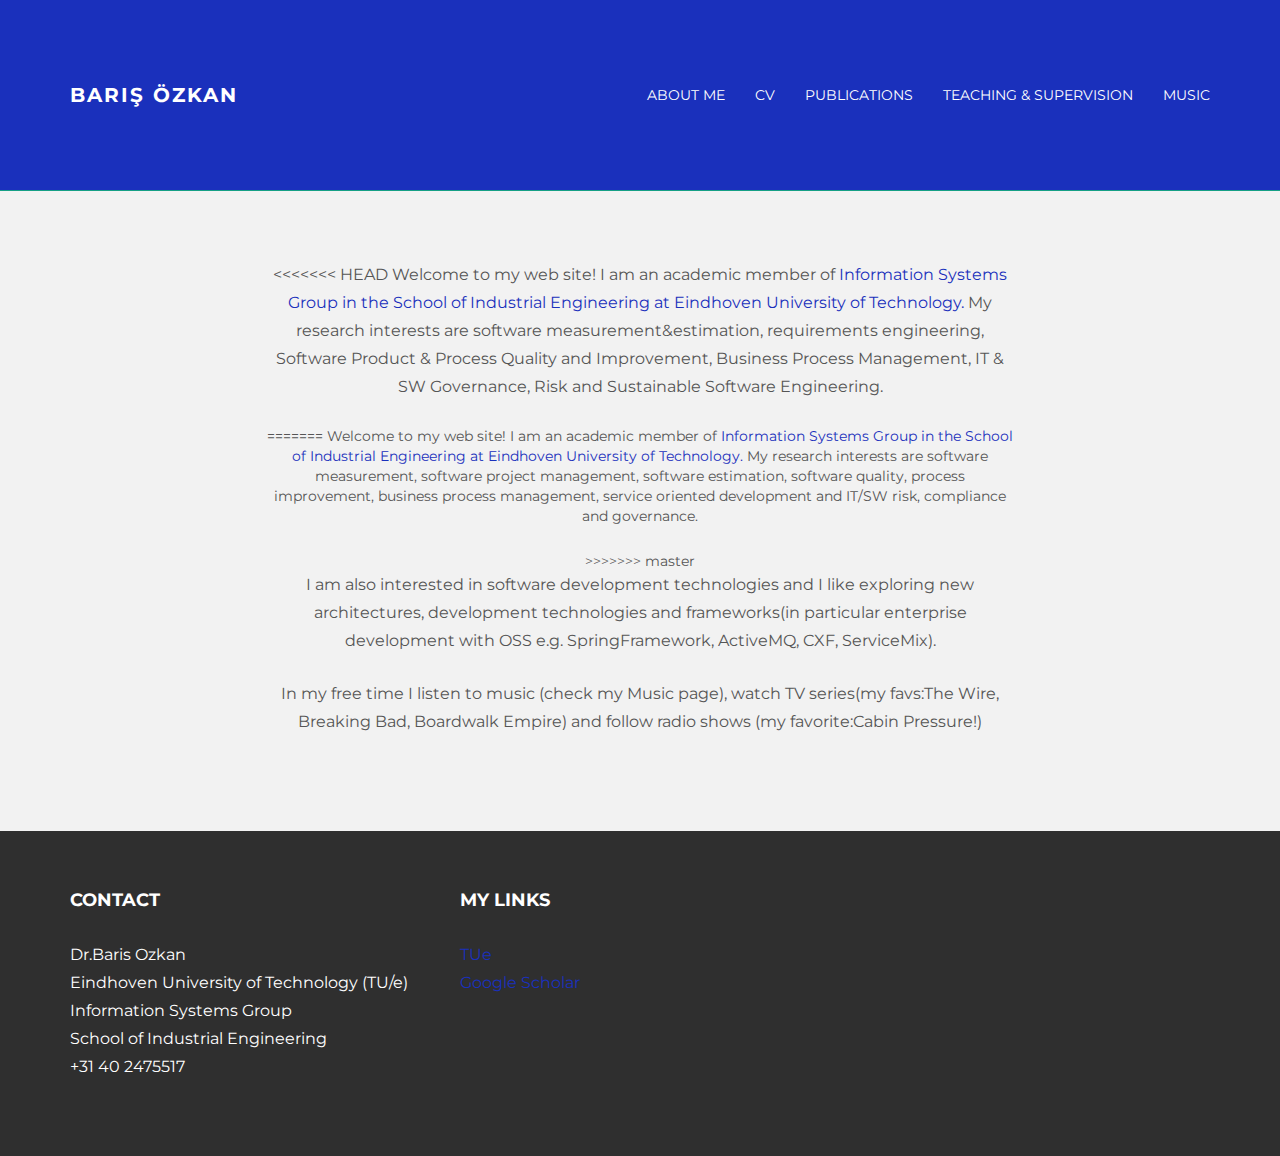
==== index.html @ 9fc0e9d5 "favs" ====
<!DOCTYPE html>
<html lang="en">
  <head>
    <meta charset="utf-8">
    <meta http-equiv="X-UA-Compatible" content="IE=edge">
    <meta name="viewport" content="width=device-width, initial-scale=1.0">
    <meta name="description" content="">
    <meta name="author" content="">
    <link rel="shortcut icon" href="../../docs-assets/ico/favicon.png">

    <title>Baris Ozkan  </title>

    <!-- Bootstrap core CSS -->
    <link href="assets/css/bootstrap.css" rel="stylesheet">


    <!-- Custom styles for this template -->
    <link href="assets/css/main.css" rel="stylesheet">

    <script src="https://code.jquery.com/jquery-1.10.2.min.js"></script>
    <script src="assets/js/hover.zoom.js"></script>
    <script src="assets/js/hover.zoom.conf.js"></script>

    <!-- HTML5 shim and Respond.js IE8 support of HTML5 elements and media queries -->
    <!--[if lt IE 9]>
      <script src="https://oss.maxcdn.com/libs/html5shiv/3.7.0/html5shiv.js"></script>
      <script src="https://oss.maxcdn.com/libs/respond.js/1.3.0/respond.min.js"></script>
    <![endif]-->
  </head>

  <body>

    <!-- Static navbar -->
    <div class="navbar navbar-inverse navbar-static-top">
      <div class="container">
        <div class="navbar-header">
          <button type="button" class="navbar-toggle" data-toggle="collapse" data-target=".navbar-collapse">
            <span class="icon-bar"></span>
            <span class="icon-bar"></span>
            <span class="icon-bar"></span>
          </button>
          <a class="navbar-brand" href="index.html">Barış Özkan</a>
        </div>
        <div class="navbar-collapse collapse">
          <ul class="nav navbar-nav navbar-right">
            <li><a href="index.html">About Me</a></li>
			<li><a href="cv.html">CV</a></li>
            <li><a href="publications.html">Publications</a></li>
            <li><a href="teaching.html">Teaching & Supervision</a></li>
			<li><a href="music.html">Music</a></li>
          </ul>
        </div><!--/.nav-collapse -->
      </div>
    </div>

	<!-- +++++ Welcome Section +++++ -->
	<div id="ww">
	    <div class="container">
			<div class="row">
				<div class="col-lg-8 col-lg-offset-2 centered">
							
					<p class="text-justify">
<<<<<<< HEAD
					Welcome to my web site! I am an academic member of  <a href="http://tue.nl"> Information Systems Group in the School of Industrial Engineering at Eindhoven University of Technology.</a> My research interests are  software measurement&estimation, requirements engineering, Software Product & Process Quality and Improvement, Business Process Management, IT & SW Governance, Risk and Sustainable Software Engineering. </p>
=======
					Welcome to my web site! I am an academic member of  <a href="http://tue.nl"> Information Systems Group in the School of Industrial Engineering at Eindhoven University of Technology.</a> My research interests are  software measurement, software project management, software estimation, software quality, process improvement, business process management, service oriented development and IT/SW risk, compliance and governance. </p>
>>>>>>> master
					<p class="text-justify">
					I am also interested in software development technologies and I like exploring  new architectures, development technologies and frameworks(in particular enterprise development with  OSS e.g. SpringFramework, ActiveMQ, CXF, ServiceMix).</p>
					
					<p class="text-justify"> In my free time I listen to music (check my Music page), watch TV series(my favs:The Wire, Breaking Bad, Boardwalk Empire) and follow radio shows (my favorite:Cabin Pressure!) </p>
									
				</div><!-- /col-lg-8 -->
			</div><!-- /row -->
	    </div> <!-- /container -->
	</div><!-- /ww -->
	
	
	
	
	<!-- +++++ Footer Section +++++ -->
	
	<div id="footer">
		<div class="container">
			<div class="row">
				<div class="col-lg-4">
					<h4>Contact</h4>
					<p>
						Dr.Baris Ozkan<br/>
						Eindhoven University of Technology (TU/e)<br/>
						Information Systems Group <br/>
						School of Industrial Engineering <br/>
						+31 40 2475517 <br/>					
												
					</p>
				</div><!-- /col-lg-4 -->
				
				<div class="col-lg-4">
					<h4>My Links</h4>
					<p>
						<a href="https://www.tue.nl/en/university/departments/industrial-engineering-innovation-sciences/the-department/staff/detail/ep/e/d/ep-uid/20171233/ep-tab/4/"</a>TUe <br/>
						
						<a href="https://scholar.google.com/citations?user=MIqxWVsAAAAJ&hl=en">Google Scholar</a>
					</p>
				</div><!-- /col-lg-4 -->
				
				
			
			</div>
		
		</div>
	</div>

    <!-- Bootstrap core JavaScript
    ================================================== -->
    <!-- Placed at the end of the document so the pages load faster -->
    <script src="assets/js/bootstrap.min.js"></script>
  </body>
</html>
---- assets/css/main.css ----
/*
 * Author: Carlos Alvarez
 * URL: http://alvarez.is
 *
 * Project Name: STANLEY - Free Bootstrap 3 Theme
 * Version: 1.0
 * URL: http://blacktie.co
 */

@import url(http://fonts.googleapis.com/css?family=Montserrat:400,700);

body {
  	background-color: #ffffff;
  	font-family: 'Montserrat', sans-serif;
    font-weight: 400;
    font-size: 14px;
    color: #555;

    -webkit-font-smoothing: antialiased;
    -webkit-overflow-scrolling: touch;
}

/* Titles */
h1, h2, h3, h4, h5, h6 {
	font-family: 'Montserrat', sans-serif;
    font-weight: 700;
    color: #333;
}

h1 {
	font-size: 35px;
	margin-top: 30px;
	margin-bottom: 30px;
}



/* Paragraph & Typographic */
p {
    line-height: 28px;
    margin-bottom: 25px;
    font-size: 16px;
}

.centered {
    text-align: center;
}

/* Links */
a {
    color: #1a30bc;
    word-wrap: break-word;

    -webkit-transition: color 0.1s ease-in, background 0.1s ease-in;
    -moz-transition: color 0.1s ease-in, background 0.1s ease-in;
    -ms-transition: color 0.1s ease-in, background 0.1s ease-in;
    -o-transition: color 0.1s ease-in, background 0.1s ease-in;
    transition: color 0.1s ease-in, background 0.1s ease-in;
}

a:hover,
a:focus {
    color: #7b7b7b;
    text-decoration: none;
    outline: 0;
}

a:before,
a:after {
    -webkit-transition: color 0.1s ease-in, background 0.1s ease-in;
    -moz-transition: color 0.1s ease-in, background 0.1s ease-in;
    -ms-transition: color 0.1s ease-in, background 0.1s ease-in;
    -o-transition: color 0.1s ease-in, background 0.1s ease-in;
    transition: color 0.1s ease-in, background 0.1s ease-in;
}

 hr {
    display: block;
    height: 1px;
    border: 0;
    border-top: 1px solid #ccc;
    margin: 1em 0;
    padding: 0;
}


.navbar {
	text-transform: uppercase;
	margin-bottom: 0px;
}

.navbar-inverse {
	padding-bottom: 70px;
	padding-top: 70px;
}

.navbar-inverse {
	background-color: #1a30bc	;
	border-color: #16a085;
}

.navbar-inverse .navbar-nav > li > a {
	color: white;
}

.navbar-inverse .navbar-nav > li > a:hover {
	color: #222222;
}

.navbar-brand {
	font-weight: 700;
	font-size: 20px;
	letter-spacing: 2px;
}

.navbar-inverse .navbar-brand {
	color: white;
}

.navbar-inverse .navbar-toggle {
	border-color: transparent;
}

.progress-bar-theme {
  background-color: #1abc9c;
}


/* Helpers */

.mt {
	margin-top: 40px;
	margin-bottom: 40px;
}

.pt {
	padding-top: 50px;
	padding-bottom: 50px;
}


/* +++++ WRAP SECTIONS +++++ */

#ww {
	padding-top: 70px;
	padding-bottom: 70px;
	background-color: #f2f2f2;
}


#footer {
	background-color: #2f2f2f;
	padding-top: 50px;
	padding-bottom: 50px; 
}

#footer p {
	color: white;
}

#footer h4 {
	color: white;
	text-transform: uppercase;
	padding-bottom: 20px;
}


/* +++++ Color Wraps / Blog Page +++++ */

#grey {
	padding-top: 60px;
	padding-bottom: 60px;
	background-color: #f2f2f2;
}

#white {
	padding-top: 60px;
	padding-bottom: 60px;
	background-color: #ffffff;
}



/* Blog Date*/
bd {
	font-size: 12px;
	text-transform: uppercase;
	color: #d2d2d2;
	font-weight: 700;
}

/* Blog Author*/
ba {
	font-size: 12px;
	text-transform: uppercase;
}

/* Blog Quote */
.bq {
	font-size: 22px;
	padding-top: 30px;
}

/* Blog Tags */
bt {
	font-size: 12px;
}

/* ================== PORTFOLIO IMAGES HOVER EFFECT ================== */
/* Effects also are controled by hover.zoom.js */
.zoom { 
    display:block; 
    position:relative; 
    overflow:hidden; 
    background:transparent url(../img/loader.gif) no-repeat center;
}


    .zoomOverlay {
        position:absolute;
        top:0; left:0;
        bottom:0; right:0;
        display:none;
        background-image:url(../img/zoom.png);
        background-repeat:no-repeat;
        background-position:center;
    }

.zoom2 {
	opacity: 1;
}

.zoom2:hover {
	opacity: 0.5;
}

/* glyphicon Configuration */

.glyphicon {
	font-size: 40px;
	color: #1abc9c;
}
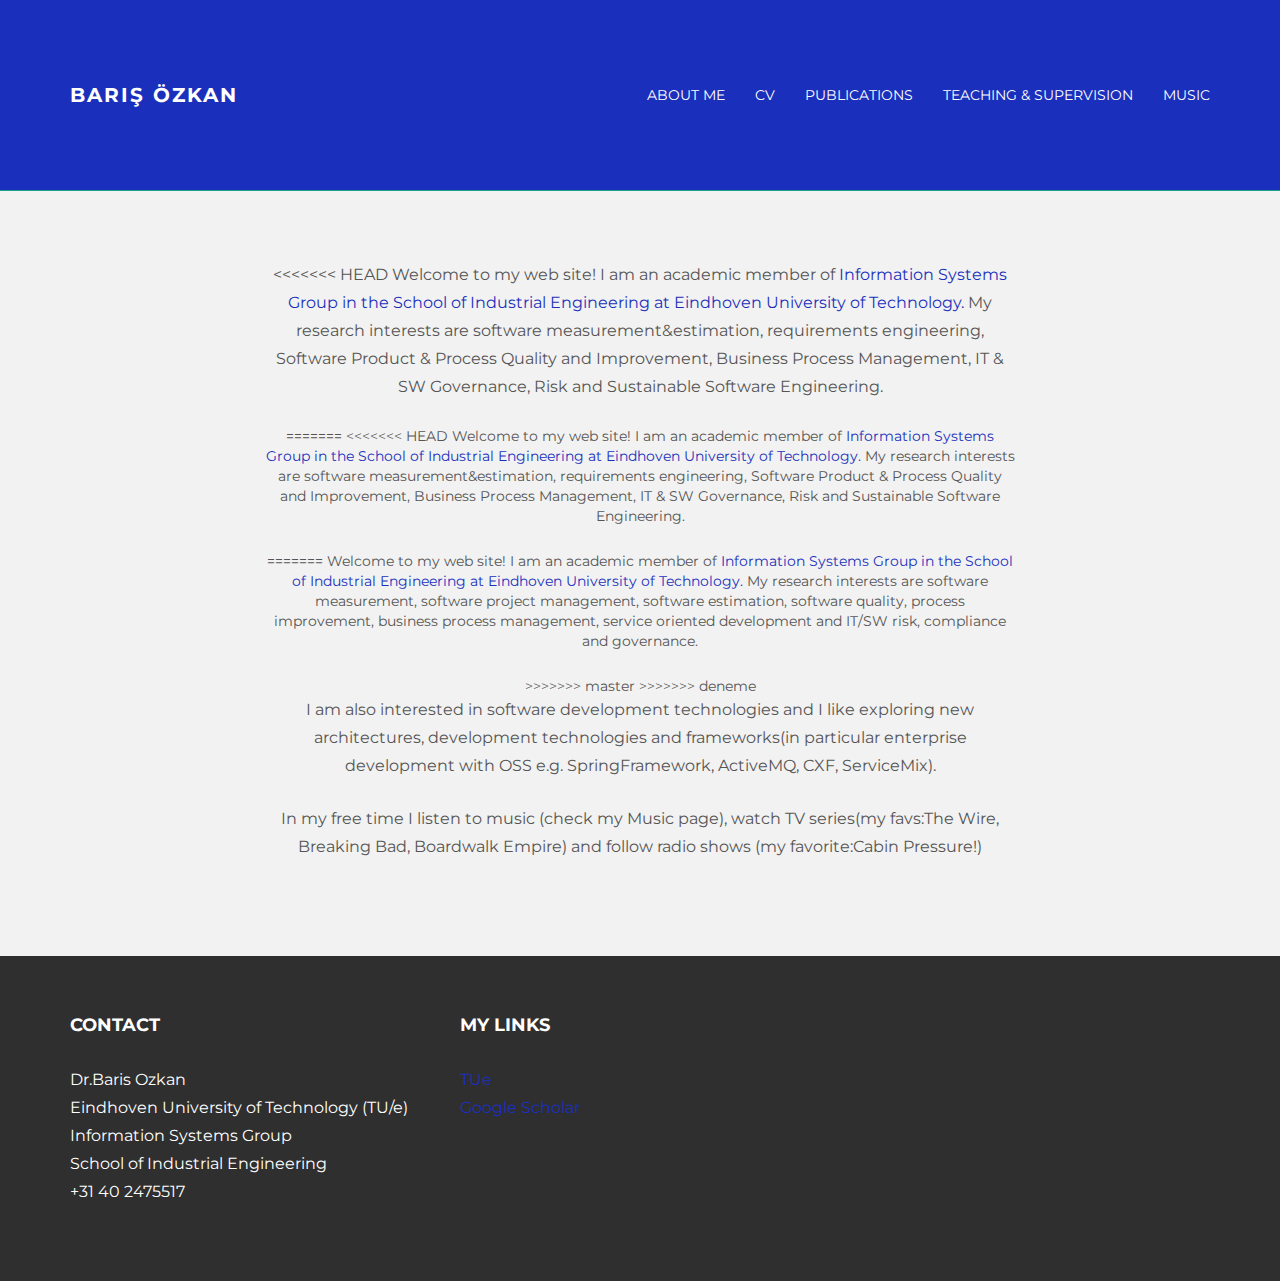
==== commit d895f463: "Merge branch 'deneme'" ====
--- a/index.html
+++ b/index.html
@@ -63,8 +63,12 @@
 <<<<<<< HEAD
 					Welcome to my web site! I am an academic member of  <a href="http://tue.nl"> Information Systems Group in the School of Industrial Engineering at Eindhoven University of Technology.</a> My research interests are  software measurement&estimation, requirements engineering, Software Product & Process Quality and Improvement, Business Process Management, IT & SW Governance, Risk and Sustainable Software Engineering. </p>
 =======
+<<<<<<< HEAD
+					Welcome to my web site! I am an academic member of  <a href="http://tue.nl"> Information Systems Group in the School of Industrial Engineering at Eindhoven University of Technology.</a> My research interests are  software measurement&estimation, requirements engineering, Software Product & Process Quality and Improvement, Business Process Management, IT & SW Governance, Risk and Sustainable Software Engineering. </p>
+=======
 					Welcome to my web site! I am an academic member of  <a href="http://tue.nl"> Information Systems Group in the School of Industrial Engineering at Eindhoven University of Technology.</a> My research interests are  software measurement, software project management, software estimation, software quality, process improvement, business process management, service oriented development and IT/SW risk, compliance and governance. </p>
 >>>>>>> master
+>>>>>>> deneme
 					<p class="text-justify">
 					I am also interested in software development technologies and I like exploring  new architectures, development technologies and frameworks(in particular enterprise development with  OSS e.g. SpringFramework, ActiveMQ, CXF, ServiceMix).</p>
 					
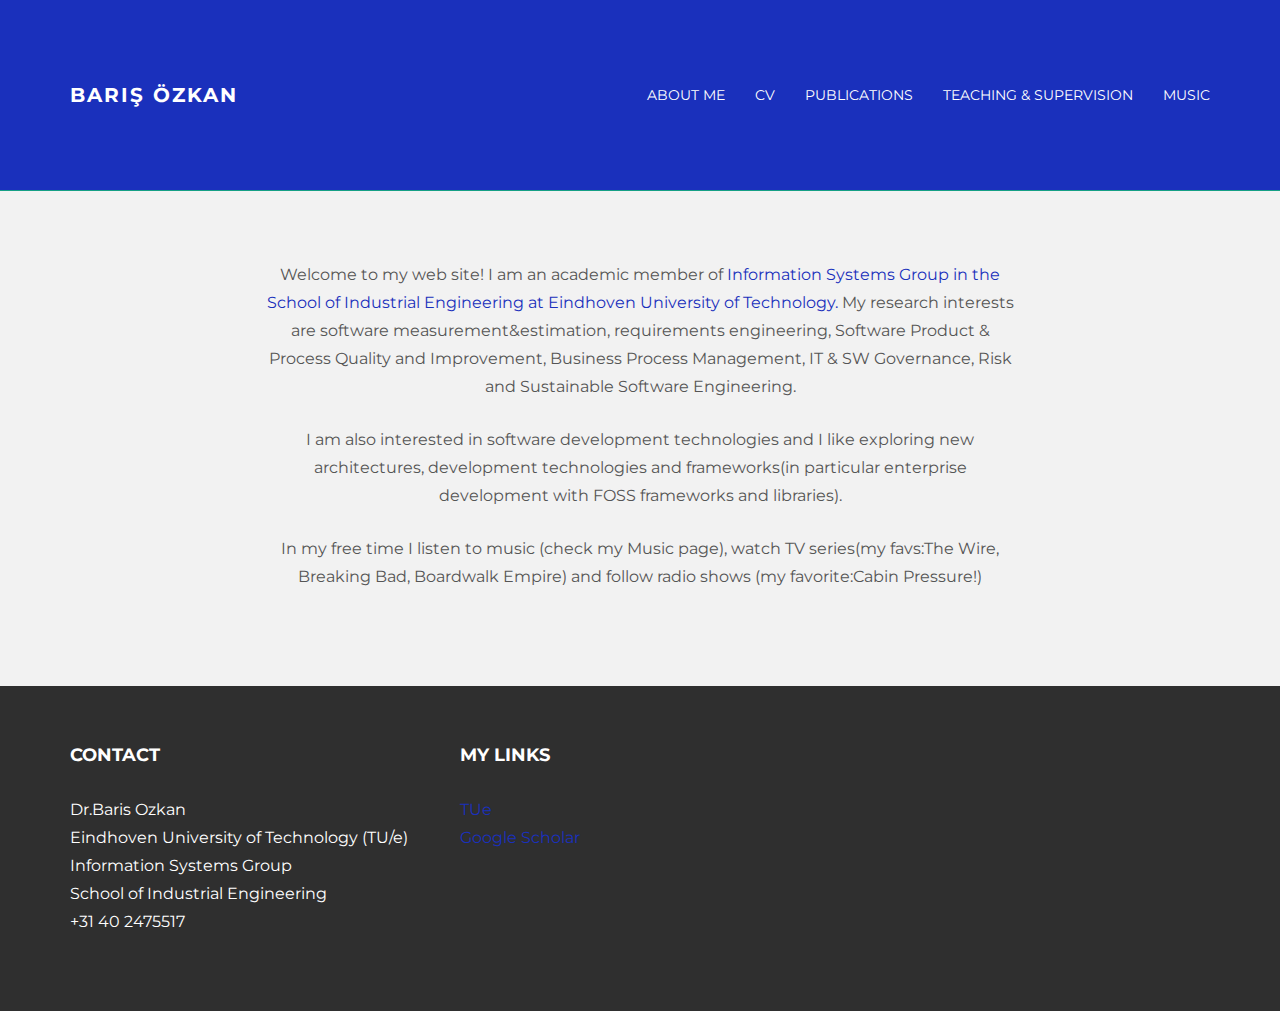
==== commit 2de5414d: "Revert "Add files via upload"" ====
--- a/index.html
+++ b/index.html
@@ -60,17 +60,10 @@
 				<div class="col-lg-8 col-lg-offset-2 centered">
 							
 					<p class="text-justify">
-<<<<<<< HEAD
-					Welcome to my web site! I am an academic member of  <a href="http://tue.nl"> Information Systems Group in the School of Industrial Engineering at Eindhoven University of Technology.</a> My research interests are  software measurement&estimation, requirements engineering, Software Product & Process Quality and Improvement, Business Process Management, IT & SW Governance, Risk and Sustainable Software Engineering. </p>
-=======
-<<<<<<< HEAD
-					Welcome to my web site! I am an academic member of  <a href="http://tue.nl"> Information Systems Group in the School of Industrial Engineering at Eindhoven University of Technology.</a> My research interests are  software measurement&estimation, requirements engineering, Software Product & Process Quality and Improvement, Business Process Management, IT & SW Governance, Risk and Sustainable Software Engineering. </p>
-=======
-					Welcome to my web site! I am an academic member of  <a href="http://tue.nl"> Information Systems Group in the School of Industrial Engineering at Eindhoven University of Technology.</a> My research interests are  software measurement, software project management, software estimation, software quality, process improvement, business process management, service oriented development and IT/SW risk, compliance and governance. </p>
->>>>>>> master
->>>>>>> deneme
-					<p class="text-justify">
-					I am also interested in software development technologies and I like exploring  new architectures, development technologies and frameworks(in particular enterprise development with  OSS e.g. SpringFramework, ActiveMQ, CXF, ServiceMix).</p>
+		Welcome to my web site! I am an academic member of  <a href="http://tue.nl"> Information Systems Group in the School of Industrial Engineering at Eindhoven University of Technology.</a> My research interests are  software measurement&estimation, requirements engineering, Software Product & Process Quality and Improvement, Business Process Management, IT & SW Governance, Risk and Sustainable Software Engineering. </p>
+
+								<p class="text-justify">
+					I am also interested in software development technologies and I like exploring  new architectures, development technologies and frameworks(in particular enterprise development with  FOSS frameworks and libraries).</p>
 					
 					<p class="text-justify"> In my free time I listen to music (check my Music page), watch TV series(my favs:The Wire, Breaking Bad, Boardwalk Empire) and follow radio shows (my favorite:Cabin Pressure!) </p>
 									
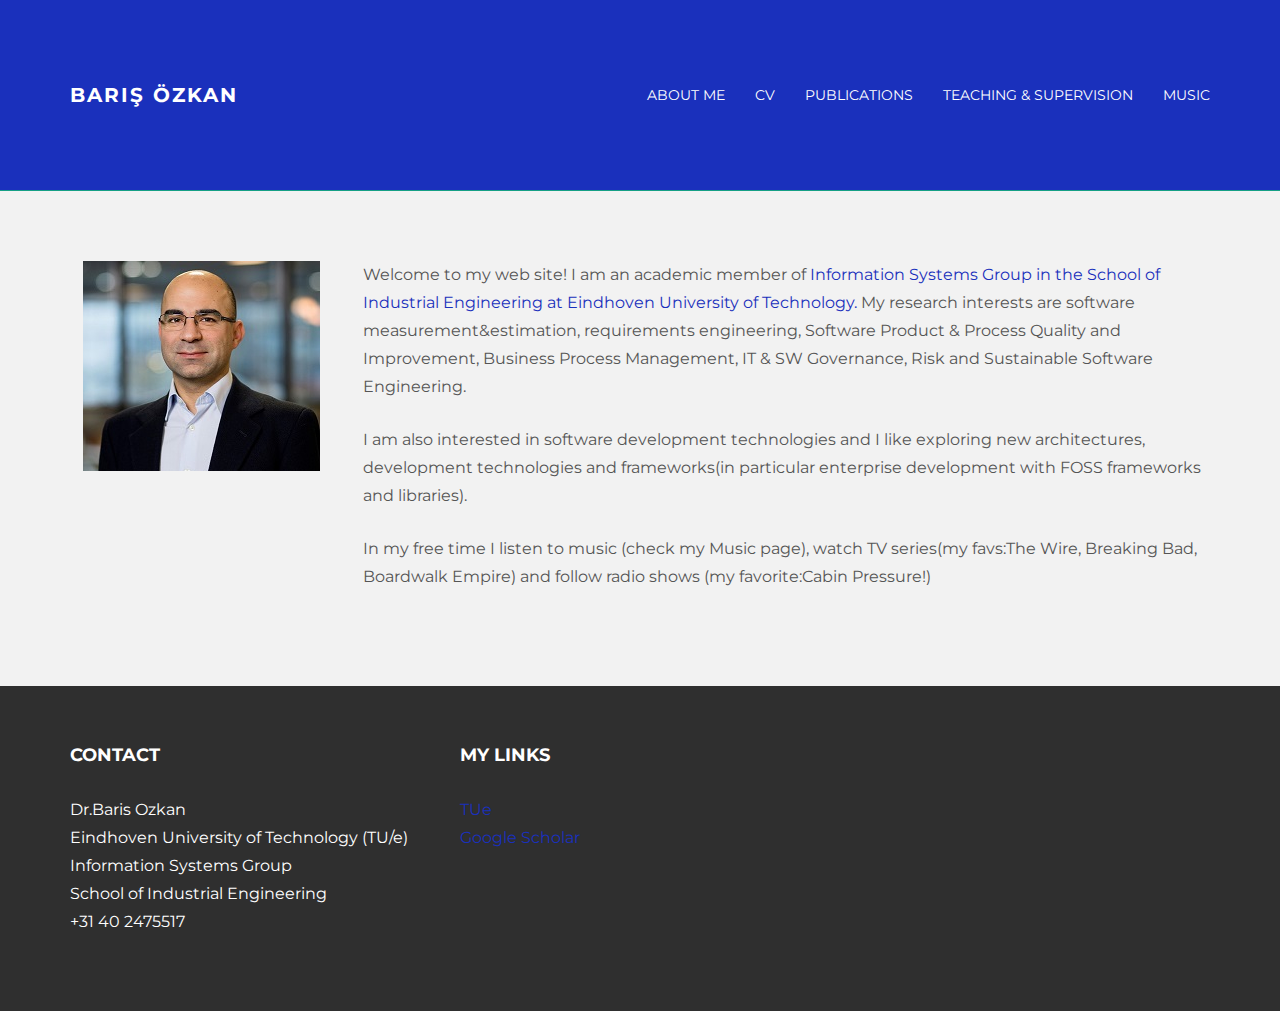
==== commit 5f32e6c0: "foto" ====
--- a/index.html
+++ b/index.html
@@ -34,13 +34,10 @@
     <div class="navbar navbar-inverse navbar-static-top">
       <div class="container">
         <div class="navbar-header">
-          <button type="button" class="navbar-toggle" data-toggle="collapse" data-target=".navbar-collapse">
-            <span class="icon-bar"></span>
-            <span class="icon-bar"></span>
-            <span class="icon-bar"></span>
-          </button>
+         
           <a class="navbar-brand" href="index.html">Barış Özkan</a>
         </div>
+		
         <div class="navbar-collapse collapse">
           <ul class="nav navbar-nav navbar-right">
             <li><a href="index.html">About Me</a></li>
@@ -57,15 +54,20 @@
 	<div id="ww">
 	    <div class="container">
 			<div class="row">
-				<div class="col-lg-8 col-lg-offset-2 centered">
+			<div class="col-md-3  centered">
+			<img src="./assets/img/bo.jpg" class="img-fluid" alt="Responsive image">
+			</div>
+			
+			
+				<div class="col-md-9  centered">
 							
-					<p class="text-justify">
+					<p class="text-left">
 		Welcome to my web site! I am an academic member of  <a href="http://tue.nl"> Information Systems Group in the School of Industrial Engineering at Eindhoven University of Technology.</a> My research interests are  software measurement&estimation, requirements engineering, Software Product & Process Quality and Improvement, Business Process Management, IT & SW Governance, Risk and Sustainable Software Engineering. </p>
 
-								<p class="text-justify">
+					<p class="text-left">
 					I am also interested in software development technologies and I like exploring  new architectures, development technologies and frameworks(in particular enterprise development with  FOSS frameworks and libraries).</p>
 					
-					<p class="text-justify"> In my free time I listen to music (check my Music page), watch TV series(my favs:The Wire, Breaking Bad, Boardwalk Empire) and follow radio shows (my favorite:Cabin Pressure!) </p>
+					<p class="text-left"> In my free time I listen to music (check my Music page), watch TV series(my favs:The Wire, Breaking Bad, Boardwalk Empire) and follow radio shows (my favorite:Cabin Pressure!) </p>
 									
 				</div><!-- /col-lg-8 -->
 			</div><!-- /row -->
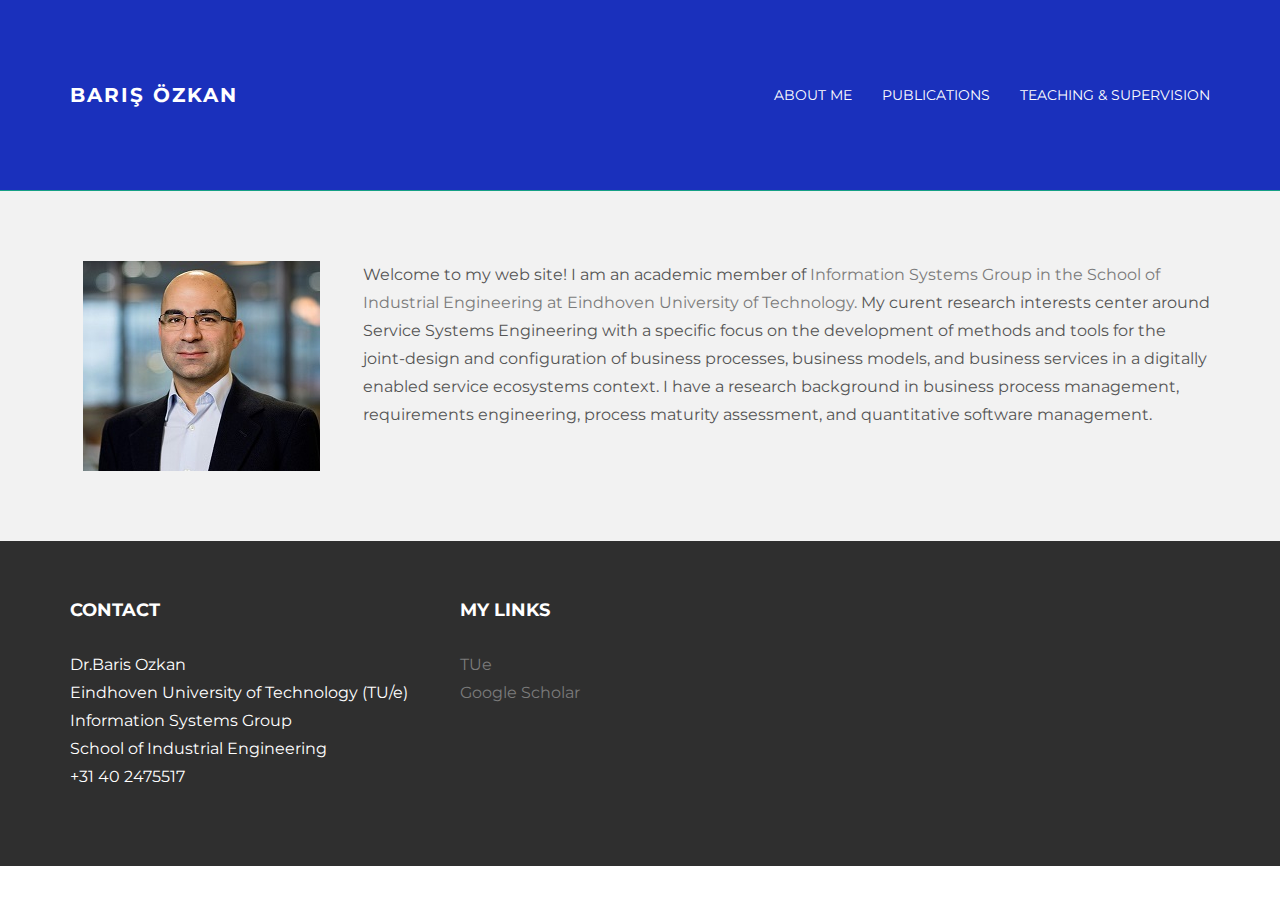
==== commit d956854c: "latest" ====
--- a/index.html
+++ b/index.html
@@ -20,6 +20,17 @@
     <script src="https://code.jquery.com/jquery-1.10.2.min.js"></script>
     <script src="assets/js/hover.zoom.js"></script>
     <script src="assets/js/hover.zoom.conf.js"></script>
+	<!-- Global site tag (gtag.js) - Google Analytics -->
+<script async src="https://www.googletagmanager.com/gtag/js?id=UA-113501136-1"></script>
+<script>
+  window.dataLayer = window.dataLayer || [];
+  function gtag(){dataLayer.push(arguments);}
+  gtag('js', new Date());
+
+  gtag('config', 'UA-113501136-1');
+</script>
+
+
 
     <!-- HTML5 shim and Respond.js IE8 support of HTML5 elements and media queries -->
     <!--[if lt IE 9]>
@@ -34,17 +45,19 @@
     <div class="navbar navbar-inverse navbar-static-top">
       <div class="container">
         <div class="navbar-header">
-         
+          <button type="button" class="navbar-toggle" data-toggle="collapse" data-target=".navbar-collapse">
+            <span class="icon-bar"></span>
+            <span class="icon-bar"></span>
+            <span class="icon-bar"></span>
+          </button>
           <a class="navbar-brand" href="index.html">Barış Özkan</a>
         </div>
 		
         <div class="navbar-collapse collapse">
           <ul class="nav navbar-nav navbar-right">
             <li><a href="index.html">About Me</a></li>
-			<li><a href="cv.html">CV</a></li>
             <li><a href="publications.html">Publications</a></li>
             <li><a href="teaching.html">Teaching & Supervision</a></li>
-			<li><a href="music.html">Music</a></li>
           </ul>
         </div><!--/.nav-collapse -->
       </div>
@@ -62,13 +75,9 @@
 				<div class="col-md-9  centered">
 							
 					<p class="text-left">
-		Welcome to my web site! I am an academic member of  <a href="http://tue.nl"> Information Systems Group in the School of Industrial Engineering at Eindhoven University of Technology.</a> My research interests are  software measurement&estimation, requirements engineering, Software Product & Process Quality and Improvement, Business Process Management, IT & SW Governance, Risk and Sustainable Software Engineering. </p>
-
-					<p class="text-left">
-					I am also interested in software development technologies and I like exploring  new architectures, development technologies and frameworks(in particular enterprise development with  FOSS frameworks and libraries).</p>
-					
-					<p class="text-left"> In my free time I listen to music (check my Music page), watch TV series(my favs:The Wire, Breaking Bad, Boardwalk Empire) and follow radio shows (my favorite:Cabin Pressure!) </p>
-									
+		Welcome to my web site! I am an academic member of  <a href="http://tue.nl"> Information Systems Group in the School of Industrial Engineering at Eindhoven University of Technology.</a>		
+		 My curent research interests center around Service Systems Engineering with a specific focus on the development of methods and tools for the joint-design and configuration of business processes, business models, and business services in a digitally enabled service ecosystems context. I have a research background in business process management, requirements engineering, process maturity assessment, and quantitative software management.</p>
+								
 				</div><!-- /col-lg-8 -->
 			</div><!-- /row -->
 	    </div> <!-- /container -->
@@ -97,7 +106,7 @@
 				<div class="col-lg-4">
 					<h4>My Links</h4>
 					<p>
-						<a href="https://www.tue.nl/en/university/departments/industrial-engineering-innovation-sciences/the-department/staff/detail/ep/e/d/ep-uid/20171233/ep-tab/4/"</a>TUe <br/>
+						<a href="https://research.tue.nl/en/persons/baris-ozkan"</a>TUe <br/>
 						
 						<a href="https://scholar.google.com/citations?user=MIqxWVsAAAAJ&hl=en">Google Scholar</a>
 					</p>
--- a/assets/css/main.css
+++ b/assets/css/main.css
@@ -48,7 +48,7 @@
 
 /* Links */
 a {
-    color: #1a30bc;
+    color: #7b7b7b;
     word-wrap: break-word;
 
     -webkit-transition: color 0.1s ease-in, background 0.1s ease-in;
